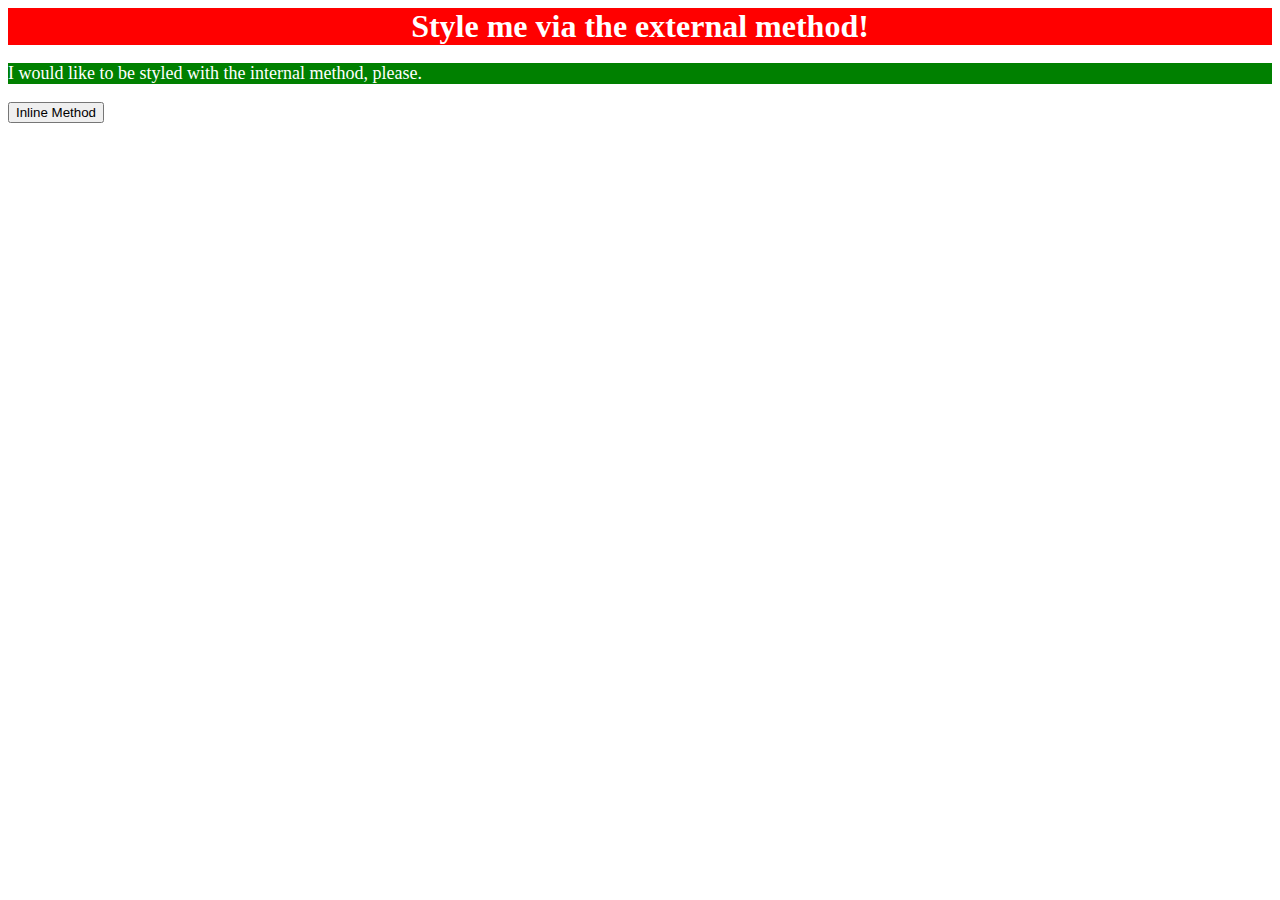
==== foundations/intro-to-css/01-css-methods/index.html @ 21e20517 "Add internal CSS styling to HTML" ====
<!DOCTYPE html>
<html lang="en">
  <head>
    <meta charset="UTF-8">
    <meta http-equiv="X-UA-Compatible" content="IE=edge">
    <meta name="viewport" content="width=device-width, initial-scale=1.0">
    <title>Methods for Adding CSS</title>
    <link rel="stylesheet" href="styles.css">
    <style>
    p {
      background-color: green;
      color: white;
      font-size: 18px;
    }
    </style>
  </head>
  <body>
    <div>Style me via the external method!</div>
    <p>I would like to be styled with the internal method, please.</p>
    <button>Inline Method</button>
  </body>
</html>
---- foundations/intro-to-css/01-css-methods/styles.css ----
div {
    color: white;
    background-color: red;
    font-size: 32px;
    text-align: center;
    font-weight: bold;
}
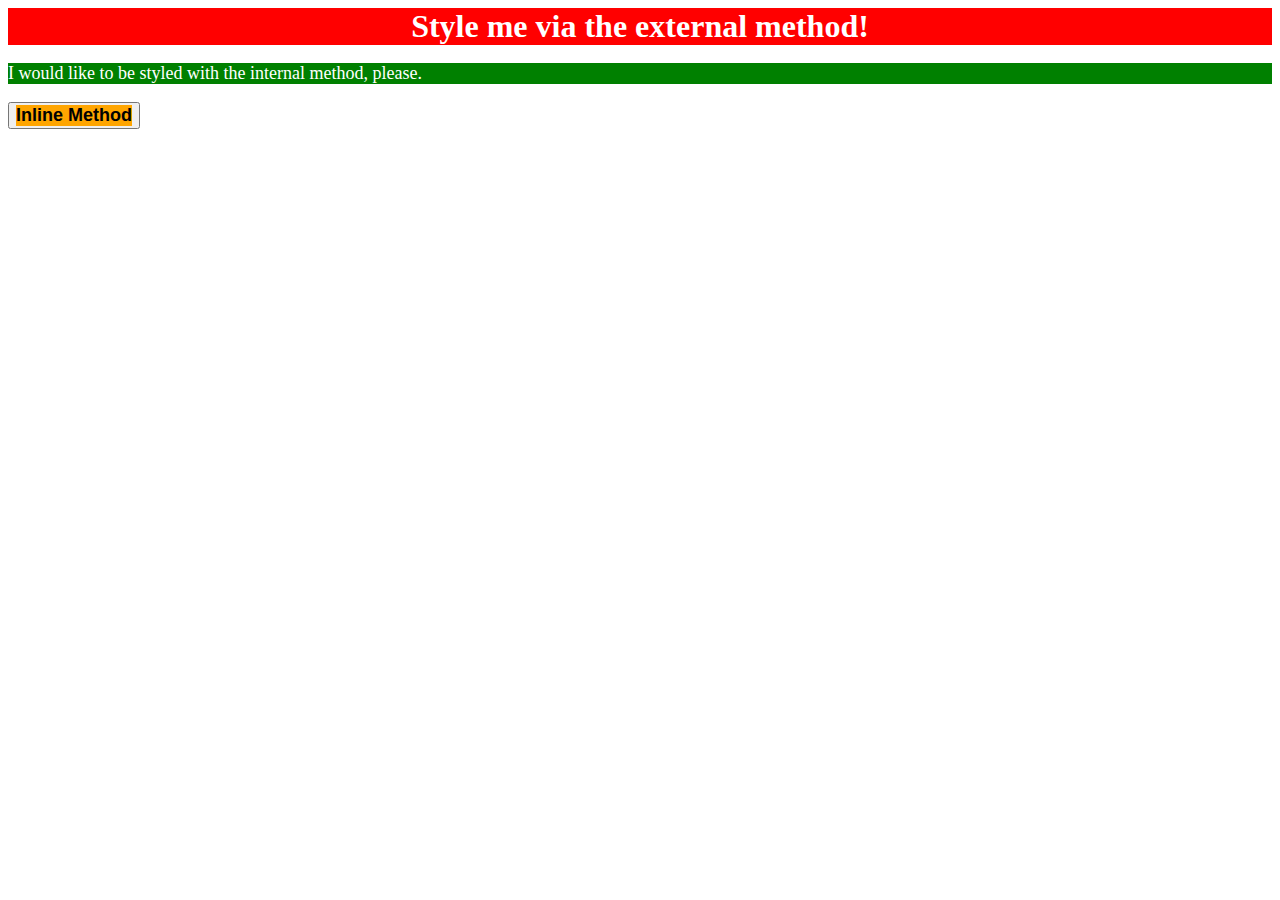
==== commit 4a12e7a3: "Add inline CSS styling to third line of HTML text" ====
--- a/foundations/intro-to-css/01-css-methods/index.html
+++ b/foundations/intro-to-css/01-css-methods/index.html
@@ -17,6 +17,6 @@
   <body>
     <div>Style me via the external method!</div>
     <p>I would like to be styled with the internal method, please.</p>
-    <button>Inline Method</button>
+    <button><div style="background-color: orange; font-size: 18px; color: black;">Inline Method</div></button>
   </body>
 </html>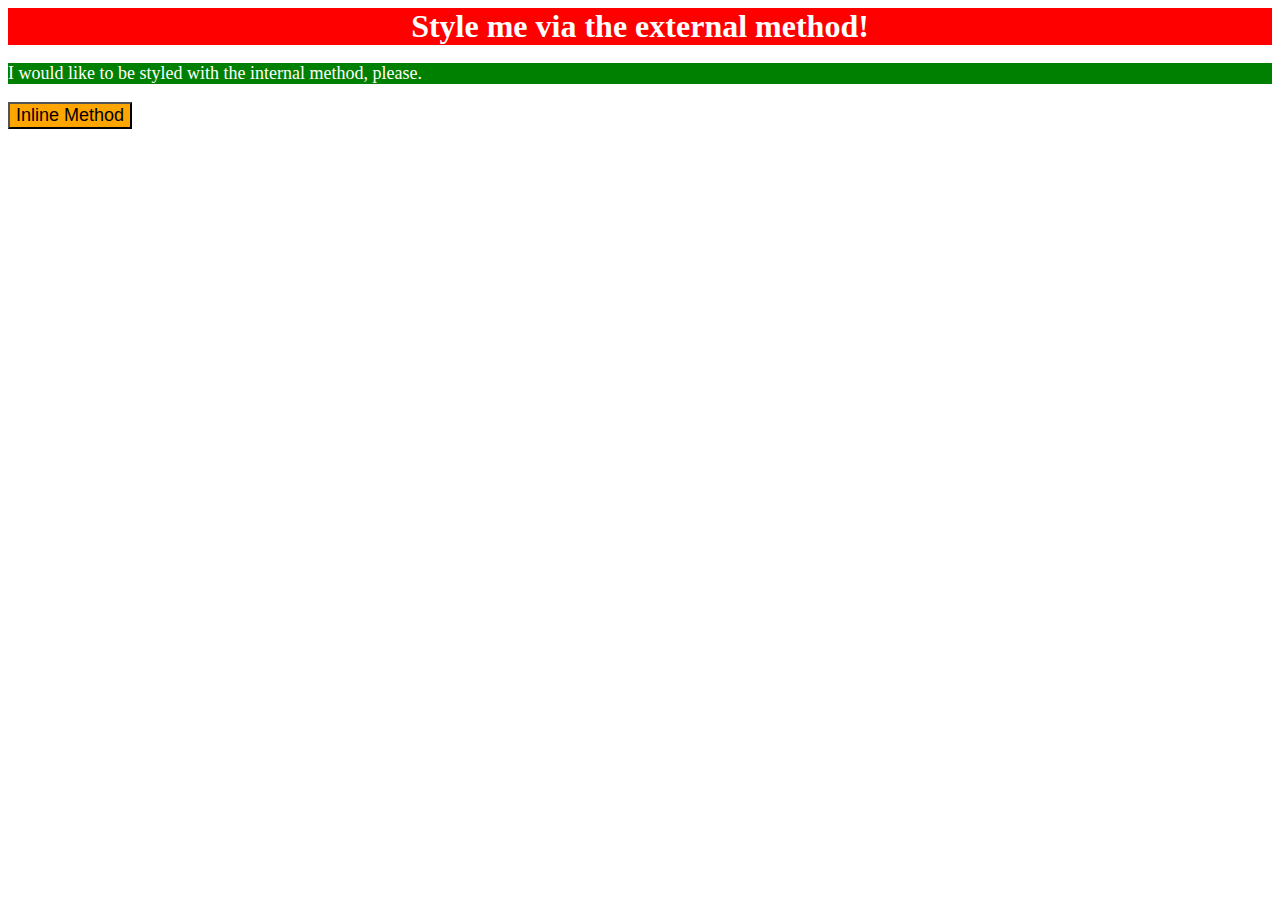
==== commit 03f01122: "HTML corrected to solutions" ====
--- a/foundations/intro-to-css/01-css-methods/index.html
+++ b/foundations/intro-to-css/01-css-methods/index.html
@@ -17,6 +17,6 @@
   <body>
     <div>Style me via the external method!</div>
     <p>I would like to be styled with the internal method, please.</p>
-    <button><div style="background-color: orange; font-size: 18px; color: black;">Inline Method</div></button>
+    <button style="background-color: orange; font-size: 18px; color: black;">Inline Method</button>
   </body>
 </html>